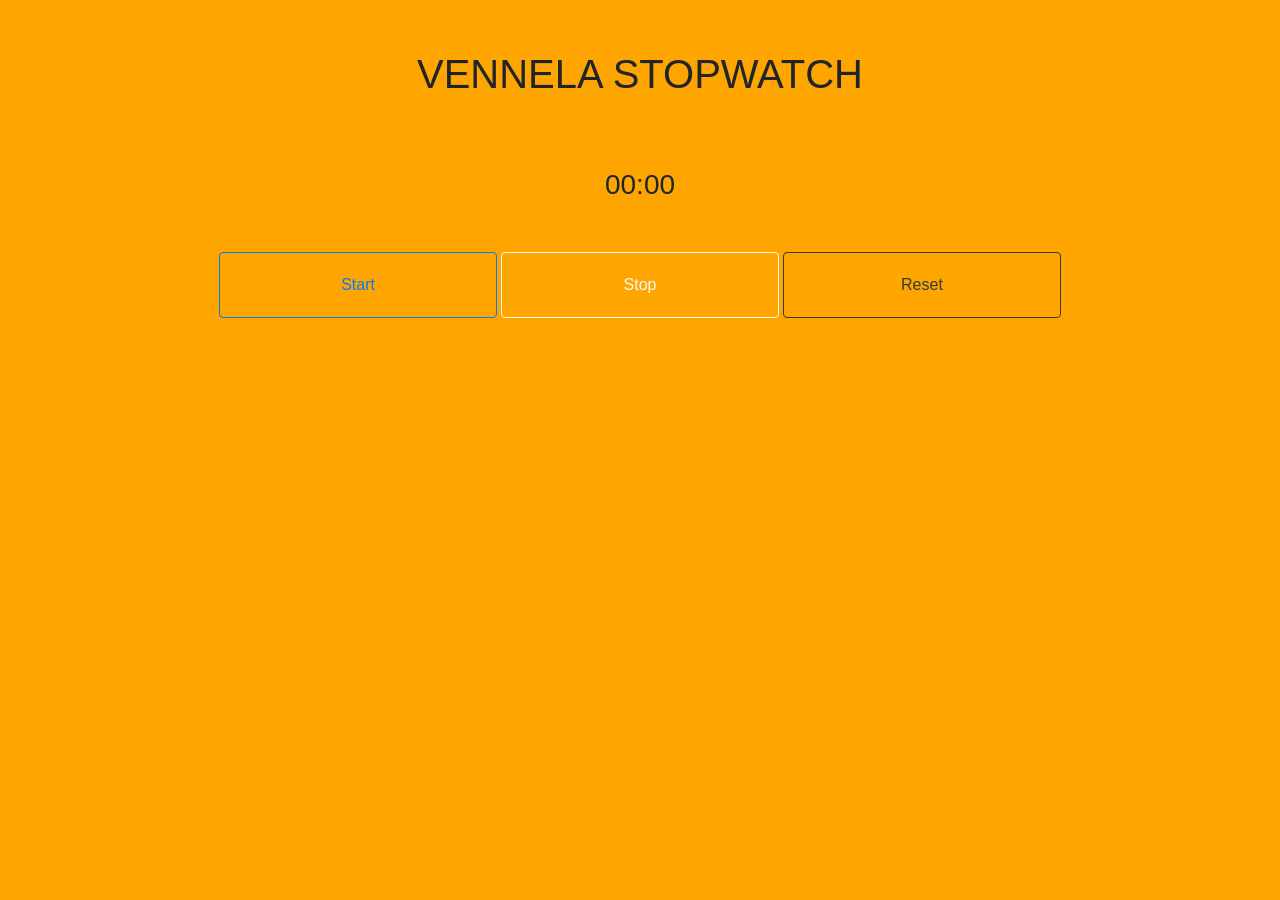
==== index.html @ 44aa5aad "Rename index.js to index.html" ====
<!DOCTYPE html>
<html lang="en">

<head>
    <meta charset="UTF-8">
    <meta http-equiv="X-UA-Compatible" content="IE=edge">
    <meta name="viewport" content="width=device-width, initial-scale=1.0">
    <link rel="stylesheet" href="https://maxcdn.bootstrapcdn.com/bootstrap/4.0.0/css/bootstrap.min.css" integrity="sha384-Gn5384xqQ1aoWXA+058RXPxPg6fy4IWvTNh0E263XmFcJlSAwiGgFAW/dAiS6JXm" crossorigin="anonymous">
    <title>Timer</title>
    <style>
        body {
            background-color: orange;
            text-align: center;
            padding: 50px;
        }
        
        .container {
            margin-top: 50px;
        }
        
        h1 {
            margin-bottom: 70px;
        }
    </style>
</head>

<body>
    <h1>VENNELA STOPWATCH</h1>
    <h3><span class="num1">00</span>:<span class="num2">00</span></h3>
    <div class="container">
        <button style="padding: 20px;" onclick="startTime()" class="btn col-md-3 btn-outline-primary start">Start</button>
        <button style="padding: 20px;" onclick="stopTimer()" class="btn col-md-3 btn-outline-light stop">Stop</button>
        <button style="padding: 20px;" onclick="rester()" class="btn col-md-3 btn-outline-dark rest">Reset</button>
    </div>
    <script>
        let start = document.querySelector('.start');
        let stop = document.querySelector('.stop');
        let rest = document.querySelector('rest');
        let sec = 0;
        let min = 1;
        let starter;
        let stopper;

        function startTime() {
            starter = setInterval(function() {
                if (sec <= 9) {
                    document.querySelector('.num2').innerHTML = "0" + sec;
                } else if (sec >= 10) {
                    document.querySelector('.num2').innerHTML = sec;
                }

                if (sec == 60) {
                    min++;
                    document.querySelector('.num1').innerHTML = "0" + min;
                } else if (sec > 60) {
                    sec = 0;
                    document.querySelector('.num2').innerHTML = sec;
                }

                sec++;

            }, 500);
        }

        function stopTimer() {
            stopper = clearInterval(starter);
        }

        function rester() {
            document.querySelector('h3').innerHTML = "00" + ":" + "00";
        }
    </script>
</body>

</html>
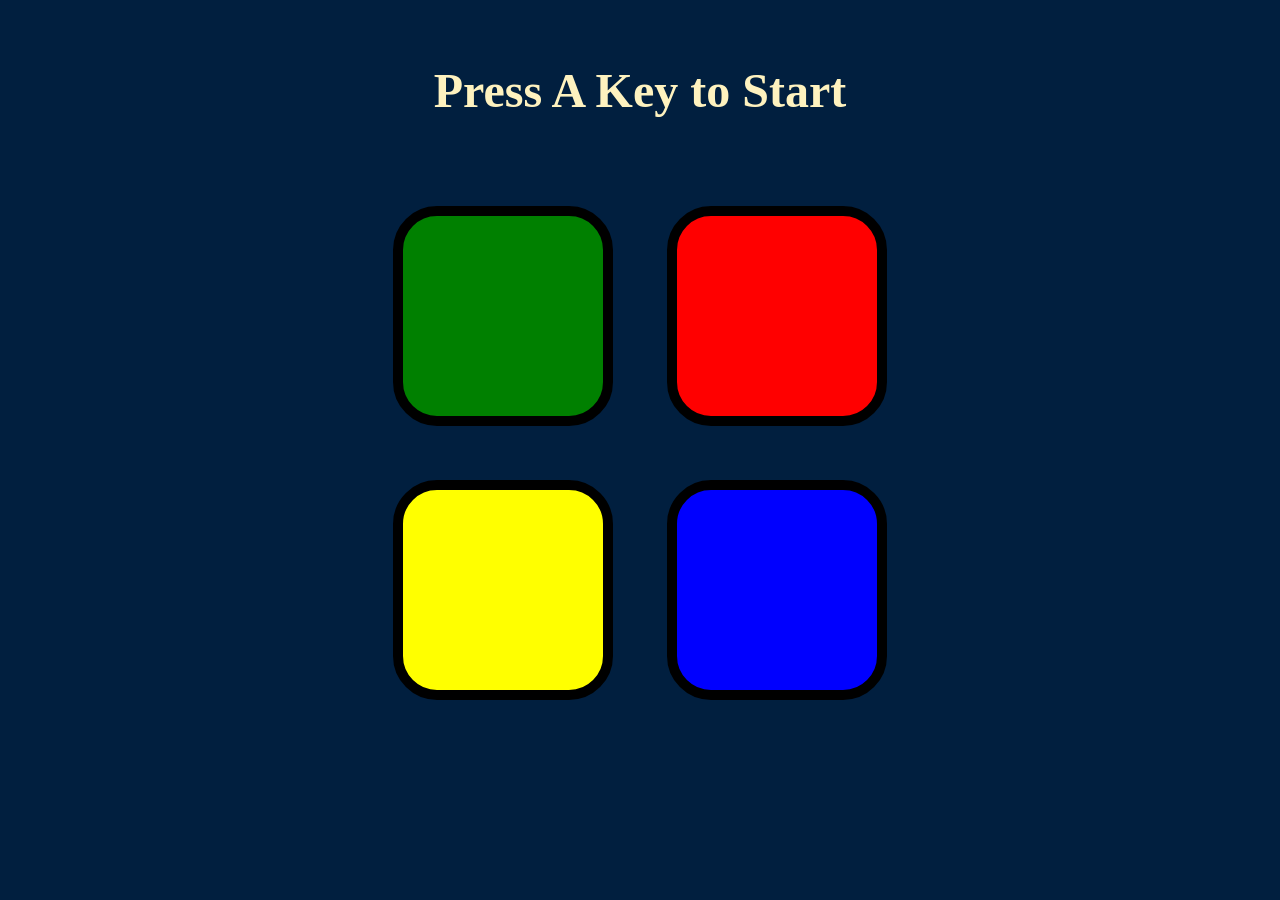
==== commit 041902a5: "Add files via upload" ====
--- a/index.html
+++ b/index.html
@@ -1,75 +1,42 @@
-<!DOCTYPE html>
-<html lang="en">
-
-<head>
-    <meta charset="UTF-8">
-    <meta http-equiv="X-UA-Compatible" content="IE=edge">
-    <meta name="viewport" content="width=device-width, initial-scale=1.0">
-    <link rel="stylesheet" href="https://maxcdn.bootstrapcdn.com/bootstrap/4.0.0/css/bootstrap.min.css" integrity="sha384-Gn5384xqQ1aoWXA+058RXPxPg6fy4IWvTNh0E263XmFcJlSAwiGgFAW/dAiS6JXm" crossorigin="anonymous">
-    <title>Timer</title>
-    <style>
-        body {
-            background-color: orange;
-            text-align: center;
-            padding: 50px;
-        }
-        
-        .container {
-            margin-top: 50px;
-        }
-        
-        h1 {
-            margin-bottom: 70px;
-        }
-    </style>
-</head>
-
-<body>
-    <h1>VENNELA STOPWATCH</h1>
-    <h3><span class="num1">00</span>:<span class="num2">00</span></h3>
-    <div class="container">
-        <button style="padding: 20px;" onclick="startTime()" class="btn col-md-3 btn-outline-primary start">Start</button>
-        <button style="padding: 20px;" onclick="stopTimer()" class="btn col-md-3 btn-outline-light stop">Stop</button>
-        <button style="padding: 20px;" onclick="rester()" class="btn col-md-3 btn-outline-dark rest">Reset</button>
-    </div>
-    <script>
-        let start = document.querySelector('.start');
-        let stop = document.querySelector('.stop');
-        let rest = document.querySelector('rest');
-        let sec = 0;
-        let min = 1;
-        let starter;
-        let stopper;
-
-        function startTime() {
-            starter = setInterval(function() {
-                if (sec <= 9) {
-                    document.querySelector('.num2').innerHTML = "0" + sec;
-                } else if (sec >= 10) {
-                    document.querySelector('.num2').innerHTML = sec;
-                }
-
-                if (sec == 60) {
-                    min++;
-                    document.querySelector('.num1').innerHTML = "0" + min;
-                } else if (sec > 60) {
-                    sec = 0;
-                    document.querySelector('.num2').innerHTML = sec;
-                }
-
-                sec++;
-
-            }, 500);
-        }
-
-        function stopTimer() {
-            stopper = clearInterval(starter);
-        }
-
-        function rester() {
-            document.querySelector('h3').innerHTML = "00" + ":" + "00";
-        }
-    </script>
-</body>
-
-</html>
+<!DOCTYPE html>
+<html lang="en">
+
+<head>
+    <meta charset="UTF-8">
+    <meta http-equiv="X-UA-Compatible" content="IE=edge">
+    <meta name="viewport" content="width=device-width, initial-scale=1.0">
+    <link rel="stylesheet" href="style.css">
+    <title>Document</title>
+</head>
+
+<body>
+    <h1 id="level-title">Press A Key to Start</h1>
+    <div class="container">
+        <div class="row">
+
+            <div type="button" id="green" class="btn green">
+
+            </div>
+
+            <div type="button" id="red" class="btn red">
+
+            </div>
+        </div>
+
+        <div class="row">
+
+            <div type="button" id="yellow" class="btn yellow">
+
+            </div>
+            <div type="button" id="blue" class="btn blue">
+
+            </div>
+
+        </div>
+
+    </div>
+    <script src="https://ajax.googleapis.com/ajax/libs/jquery/3.3.1/jquery.min.js"></script>
+    <script src="game.js" charset="utf-8"></script>
+</body>
+
+</html>
--- a/style.css
+++ b/style.css
@@ -0,0 +1,56 @@
+body {
+    text-align: center;
+    background-color: #011F3F;
+}
+
+#level-title {
+    font-family: 'Press Start 2P', cursive;
+    font-size: 3rem;
+    margin: 5%;
+    color: #FEF2BF;
+}
+
+.container {
+    display: block;
+    width: 50%;
+    margin: auto;
+}
+
+.btn {
+    margin: 25px;
+    display: inline-block;
+    height: 200px;
+    width: 200px;
+    border: 10px solid black;
+    border-radius: 20%;
+}
+
+h2 {
+    color: chartreuse;
+}
+
+.game-over {
+    background-color: red;
+    opacity: 0.8;
+}
+
+.red {
+    background-color: red;
+}
+
+.green {
+    background-color: green;
+}
+
+.blue {
+    background-color: blue;
+}
+
+.yellow {
+    background-color: yellow;
+}
+
+.pressed {
+    box-shadow: 0 0 20px white;
+    background-color: grey;
+}
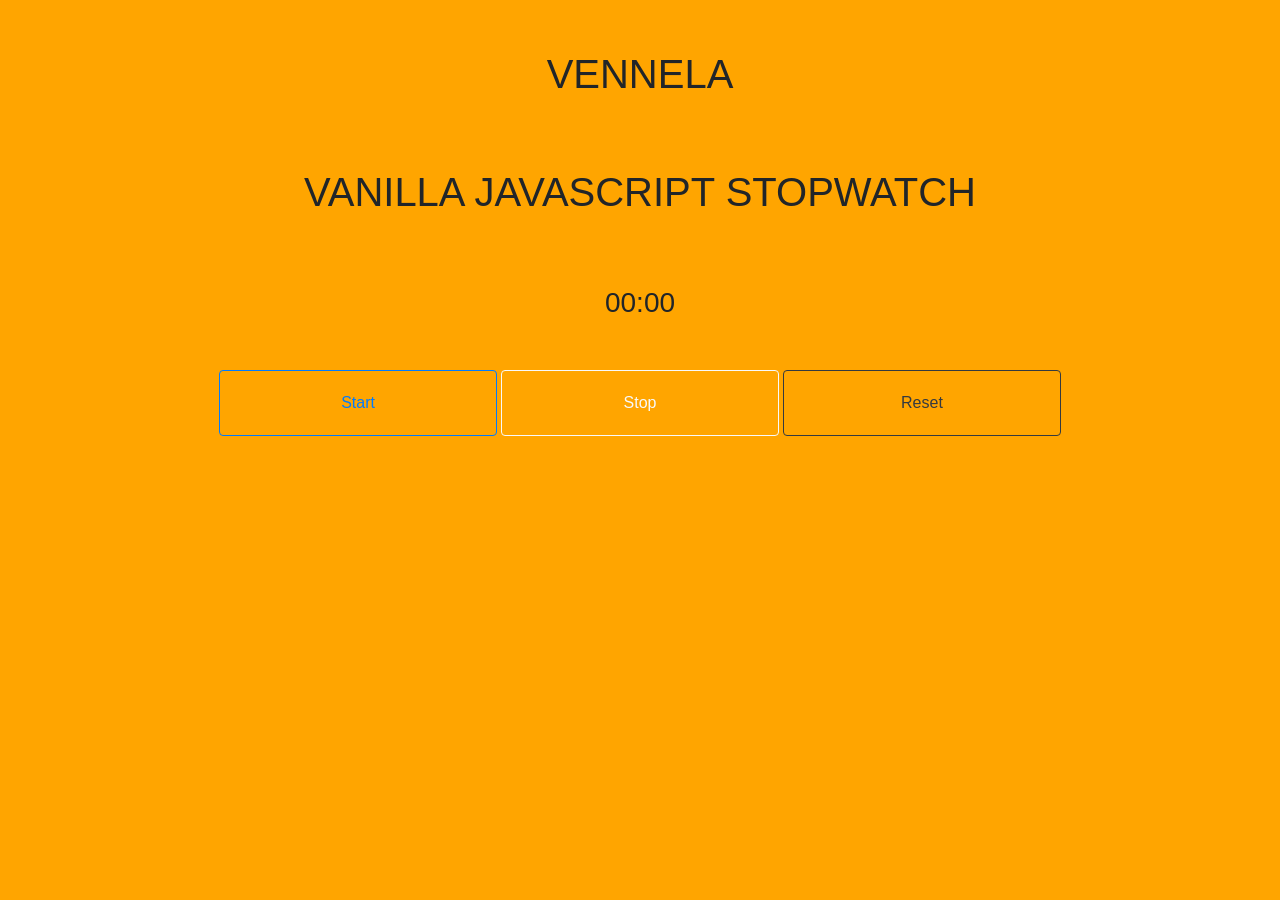
==== commit ae933758: "Rename stopwatch.html to index.html" ====
--- a/index.html
+++ b/index.html
@@ -5,38 +5,75 @@
     <meta charset="UTF-8">
     <meta http-equiv="X-UA-Compatible" content="IE=edge">
     <meta name="viewport" content="width=device-width, initial-scale=1.0">
-    <link rel="stylesheet" href="style.css">
-    <title>Document</title>
+    <link rel="stylesheet" href="https://maxcdn.bootstrapcdn.com/bootstrap/4.0.0/css/bootstrap.min.css" integrity="sha384-Gn5384xqQ1aoWXA+058RXPxPg6fy4IWvTNh0E263XmFcJlSAwiGgFAW/dAiS6JXm" crossorigin="anonymous">
+    <title>Timer</title>
+    <style>
+        body {
+            background-color: orange;
+            text-align: center;
+            padding: 50px;
+        }
+        
+        .container {
+            margin-top: 50px;
+        }
+        
+        h1 {
+            margin-bottom: 70px;
+        }
+    </style>
 </head>
 
 <body>
-    <h1 id="level-title">Press A Key to Start</h1>
+    <h1>VENNELA</h1>
+    <h1>VANILLA JAVASCRIPT STOPWATCH</h1>
+    <h3><span class="num1">00</span>:<span class="num2">00</span></h3>
     <div class="container">
-        <div class="row">
+        <button style="padding: 20px;" onclick="startTime()" class="btn col-md-3 btn-outline-primary start">Start</button>
+        <button style="padding: 20px;" onclick="stopTimer()" class="btn col-md-3 btn-outline-light stop">Stop</button>
+        <button style="padding: 20px;" onclick="rester()" class="btn col-md-3 btn-outline-dark rest">Reset</button>
+    </div>
+    <script>
+        let start = document.querySelector('.start');
+        let stop = document.querySelector('.stop');
+        let rest = document.querySelector('rest');
+        let sec = 0;
+        let min = 1;
+        let starter;
+        let stopper;
+        let isCorrect = false;
+        function startTime() {
+            if(!isCorrect){
+                isCorrect = true;
+            starter = setInterval(function() {
+                if (sec <= 9) {
+                    document.querySelector('.num2').innerHTML = "0" + sec;
+                } else if (sec >= 10) {
+                    document.querySelector('.num2').innerHTML = sec;
+                }
 
-            <div type="button" id="green" class="btn green">
+                if (sec == 60) {
+                    min++;
+                    document.querySelector('.num1').innerHTML = "0" + min;
+                } else if (sec > 60) {
+                    sec = 0;
+                    document.querySelector('.num2').innerHTML = sec;
+                }
 
-            </div>
+                sec++;
 
-            <div type="button" id="red" class="btn red">
+            }, 500);
+            }
+        }
 
-            </div>
-        </div>
+        function stopTimer() {
+            stopper = clearInterval(starter);
+        }
 
-        <div class="row">
-
-            <div type="button" id="yellow" class="btn yellow">
-
-            </div>
-            <div type="button" id="blue" class="btn blue">
-
-            </div>
-
-        </div>
-
-    </div>
-    <script src="https://ajax.googleapis.com/ajax/libs/jquery/3.3.1/jquery.min.js"></script>
-    <script src="game.js" charset="utf-8"></script>
+        function rester() {
+            document.querySelector('h3').innerHTML = "00" + ":" + "00";
+        }
+    </script>
 </body>
 
-</html>+</html>
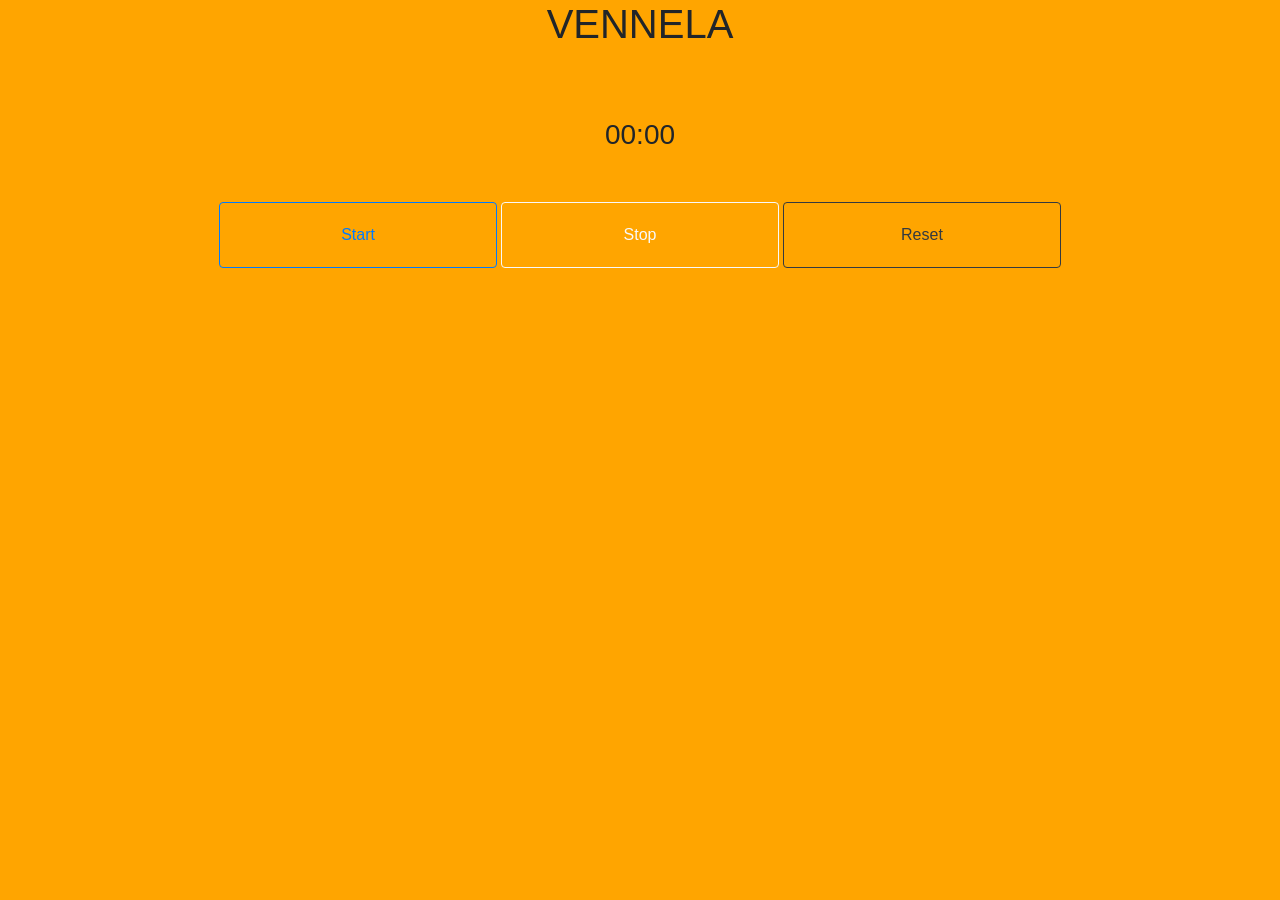
==== commit fd77fd84: "Update index.html" ====
--- a/index.html
+++ b/index.html
@@ -11,7 +11,9 @@
         body {
             background-color: orange;
             text-align: center;
-            padding: 50px;
+            background-image: url("Vennela.jpeg");
+            background-repeat: no-repeat;
+            background-position-x: center;
         }
         
         .container {
@@ -26,7 +28,6 @@
 
 <body>
     <h1>VENNELA</h1>
-    <h1>VANILLA JAVASCRIPT STOPWATCH</h1>
     <h3><span class="num1">00</span>:<span class="num2">00</span></h3>
     <div class="container">
         <button style="padding: 20px;" onclick="startTime()" class="btn col-md-3 btn-outline-primary start">Start</button>
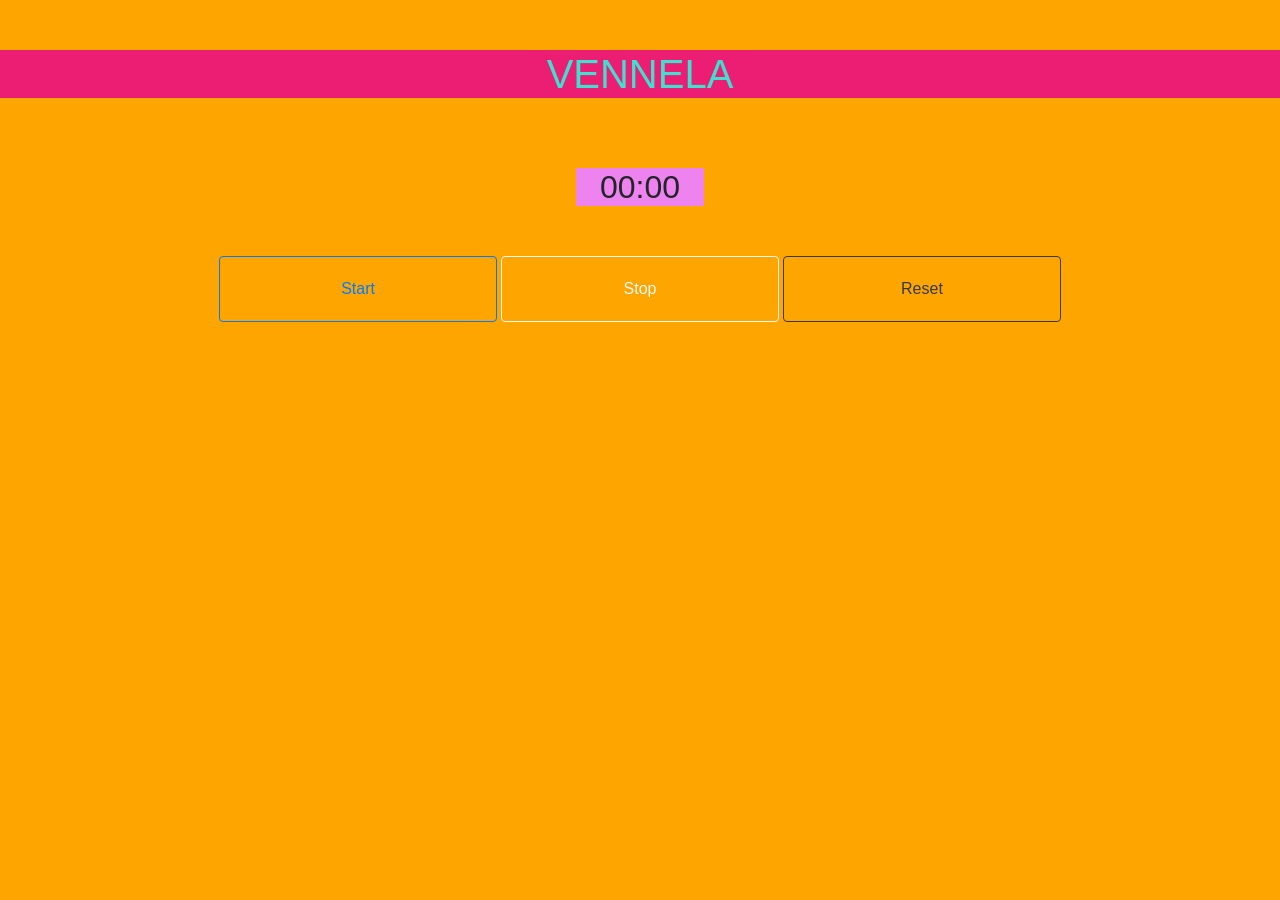
==== commit fbca5bc6: "Update index.html" ====
--- a/index.html
+++ b/index.html
@@ -20,7 +20,17 @@
             margin-top: 50px;
         }
         
+        h3 {
+            font-size: xx-large;
+            background-color: violet;
+            width: 10%;
+            margin: auto;
+        }
+        
         h1 {
+            margin-top: 50px;
+            color: turquoise;
+            background-color: rgb(235, 30, 115);
             margin-bottom: 70px;
         }
     </style>
